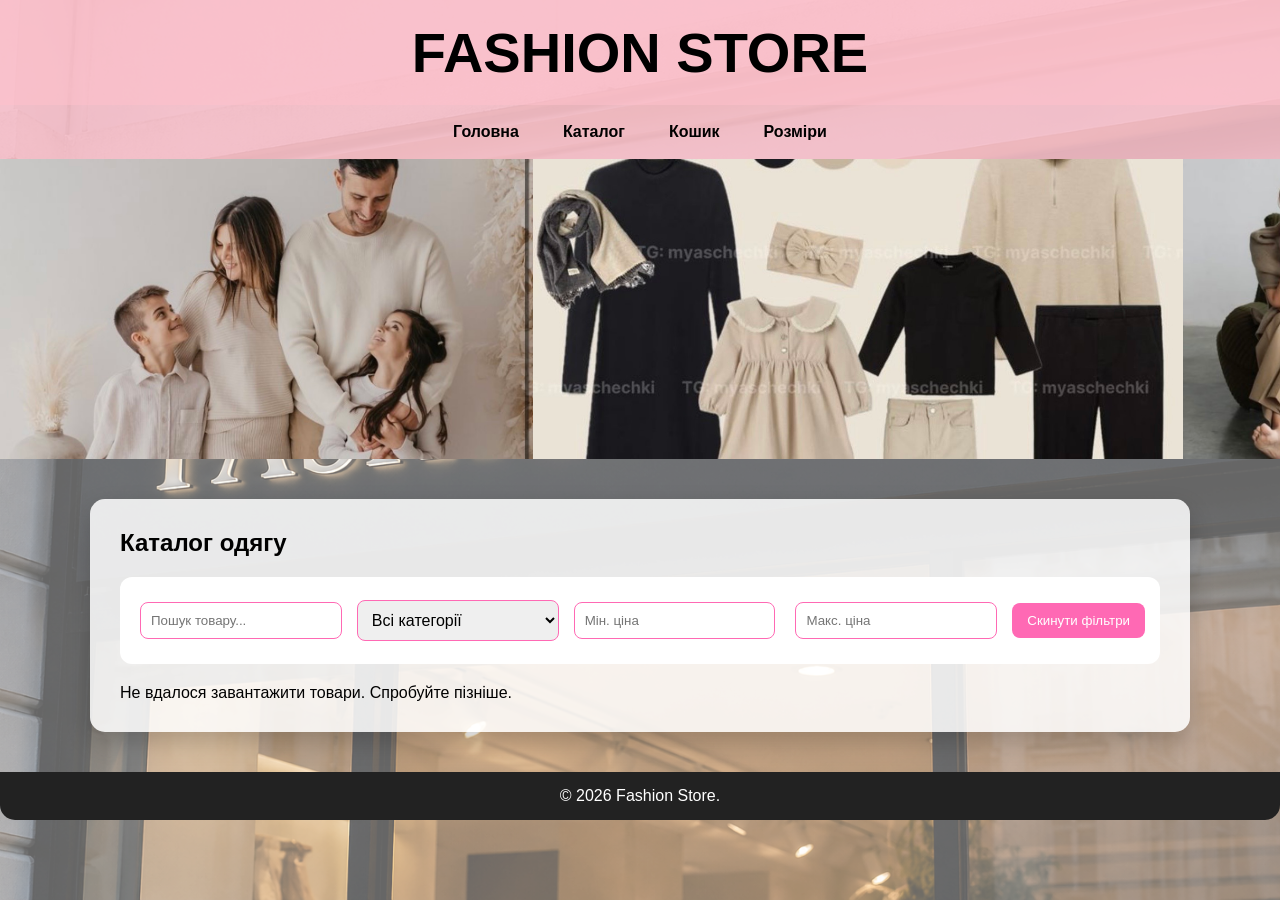
==== catalog.html @ 1edecf08 "Add files via upload" ====
<!DOCTYPE html>
<html lang="uk">
<head>
    <meta charset="UTF-8">
    <title>Каталог - Fashion Store</title>
    <link rel="stylesheet" href="style.css">
</head>
<body>

<header>
    <h1>FASHION STORE</h1>
</header>

<nav class="menu">
    <a href="index.html">Головна</a>
    <a href="catalog.html">Каталог</a>
    <a href="cart.html">Кошик</a>
    <a href="sizes.html">Розміри</a>
</nav>

<div class="slider">
    <div class="slides">
        <img src="IMG_7178.jpeg">
        <img src="IMG_7176.jpeg">
        <img src="IMG_7179.jpeg">

        <img src="IMG_7178.jpeg">
        <img src="IMG_7176.jpeg">
        <img src="IMG_7179.jpeg">
    </div>
</div>

<div class="container">
    <h2>Каталог одягу</h2>

    <div class="filters">
        <input type="text" id="search" placeholder="Пошук товару..." onkeyup="filterProducts()">

        <select id="category" onchange="filterProducts()">
            <option value="">Всі категорії</option>
            <option value="women">Жіночий</option>
            <option value="men">Чоловічий</option>
            <option value="kids">Дитячий</option>
        </select>

        <input type="number" id="minPrice" placeholder="Мін. ціна" onkeyup="filterProducts()">
        <input type="number" id="maxPrice" placeholder="Макс. ціна" onkeyup="filterProducts()">

        <button onclick="resetFilters()">Скинути фільтри</button>
    </div>

    <div id="loading" class="loading">Завантаження товарів...</div>
    <div id="error" class="error"></div>
    <div id="no-results" class="no-results" style="display:none;">Товарів не знайдено за заданими фільтрами.</div>

    <div id="products" class="products"></div>
</div>

<footer>
    <p>&copy; 2026 Fashion Store.</p>
</footer>

<script src="script.js"></script>
</body>
</html>
---- style.css ----
/* --- БАЗОВІ ТА СПІЛЬНІ СТИЛІ --- */
* {
    margin: 0;
    padding: 0;
    box-sizing: border-box;
    font-family: Arial, sans-serif;
}

body {
    position: relative;
    min-height: 100vh;
}

/* Стандартний фон для всіх сторінок */
body::before {
    content: "";
    position: fixed;
    top: 0;
    left: 0;
    width: 100%;
    height: 100%;
    background: url("fashion.1.png") no-repeat center center/cover;
    opacity: 0.6;
    z-index: -1;
}

/* ЗАСТАВКА ДЛЯ 3-Ї СТОРІНКИ (КОШИК) */
body.cart-page::before {
    background: url("ds.jpeg") no-repeat center center/cover;
    opacity: 0.7;
}

/* ЗАСТАВКА ДЛЯ 4-Ї СТОРІНКИ (РОЗМІРИ) */
body.sizes-page::before {
    background: url("IMG_9760.jpg") no-repeat center center/cover;
    filter: brightness(0.6);
    opacity: 1;
}

header {
    background: rgba(255, 192, 203, 0.9);
    text-align: center;
    padding: 20px;
    font-size: 28px;
    font-weight: bold;
    color: black;
}

.menu {
    display: flex;
    justify-content: center;
    gap: 20px;
    background: rgba(255, 192, 203, 0.8);
    padding: 10px;
}

.menu a {
    text-decoration: none;
    color: black;
    font-weight: bold;
    padding: 8px 12px;
    border-radius: 8px;
    transition: 0.3s;
}

.menu a:hover {
    background: #ff69b4;
    color: white;
}

.container {
    max-width: 1100px;
    margin: 40px auto;
    padding: 30px;
    background: rgba(255, 255, 255, 0.85);
    border-radius: 15px;
    box-shadow: 0 10px 25px rgba(0, 0, 0, 0.2);
}

/* --- ПЕРША СТОРІНКА (INDEX) --- */
.content {
    display: flex;
    justify-content: space-between;
    align-items: center;
    gap: 20px;
}
.text { width: 60%; }
.image { width: 35%; }
.image img { width: 100%; border-radius: 15px; }
.login { margin-top: 30px; }
input { padding: 10px; margin: 5px; border-radius: 8px; border: 1px solid #ccc; }

button {
    padding: 10px 15px;
    border: none;
    border-radius: 8px;
    background: #ff69b4;
    color: white;
    cursor: pointer;
}
button:hover { background: #ff1493; }

.delivery, .contacts { margin-top: 20px; }
.delivery-content, .contacts-content {
    display: none;
    margin-top: 15px;
    padding: 15px;
    background: #fff;
    border-radius: 10px;
    box-shadow: 0 5px 15px rgba(0,0,0,0.1);
}
.delivery-item, .contact-item {
    display: flex;
    align-items: center;
    justify-content: space-between;
    margin-top: 10px;
    padding: 10px;
    background: #ffe4ec;
    border-radius: 10px;
}
.delivery-item img { width: 70px; height: 70px; object-fit: cover; border-radius: 8px; }

/* --- СТОРІНКА КАТАЛОГУ (CATALOG) --- */
.slider { width: 100%; height: 300px; overflow: hidden; margin-bottom: 20px; }
.slides { display: flex; width: 200%; animation: slide 30s linear infinite; }
.slides img { width: 100%; height: 300px; object-fit: cover; }
@keyframes slide {
    0% { transform: translateX(0); }
    100% { transform: translateX(-50%); }
}

.filters {
    display: flex;
    flex-direction: row;
    flex-wrap: nowrap;
    align-items: center;
    justify-content: space-between;
    gap: 10px;
    margin: 20px 0;
    padding: 15px;
    background: white;
    border-radius: 12px;
}
.filters input, .filters select { 
    flex: 1;
    padding: 10px;
    border: 1px solid #ff69b4; 
    border-radius: 8px;
}

.products { display: flex; flex-wrap: wrap; justify-content: center; gap: 20px; }
.product {
    width: 220px;
    background: white;
    border-radius: 15px;
    padding: 12px;
    text-align: center;
    box-shadow: 0 5px 15px rgba(0,0,0,0.1);
    transition: 0.3s;
}
.product:hover { transform: translateY(-8px); }
.product img { width: 100%; height: 180px; object-fit: cover; border-radius: 10px; }
.product h3 { color: #c71585; margin: 10px 0; }
.product .price { font-weight: bold; color: #e91e63; }

/* --- СТОРІНКА КОШИКА (CART) --- */
.item { 
    display: flex; 
    justify-content: space-between; 
    padding: 15px; 
    background: #fff0f5; 
    margin: 10px 0; 
    border-radius: 10px; 
    border: 1px solid #ffe4e1;
    align-items: center;
}
#total { margin: 20px 0; color: #ff1493; font-size: 22px; text-align: right; font-weight: bold; }
#clearCartBtn { background: #999; color: white; }
.radio-box { background: #fff0f5; padding: 15px; border-radius: 10px; margin-top: 10px; }
.review { 
    background: white; 
    margin: 10px 0; 
    padding: 15px; 
    border-radius: 10px; 
    border-left: 5px solid pink;
    box-shadow: 0 2px 5px rgba(0,0,0,0.05);
}

/* --- СТОРІНКА РОЗМІРІВ (SIZES) --- */
table {
    width: 100%;
    margin-top: 20px;
    border-collapse: collapse;
    border-radius: 10px;
    overflow: hidden;
    background: white;
}
th, td {
    padding: 12px;
    text-align: center;
    border: 1px solid #ddd;
}
th {
    background: #ff69b4;
    color: white;
}
tr:hover td {
    background-color: #fff0f5;
}
.fade-in {
    animation: fadeIn 0.5s ease-in-out;
}
@keyframes fadeIn {
    from { opacity: 0; transform: translateY(10px); }
    to { opacity: 1; transform: translateY(0); }
}

/* СПІЛЬНІ ЕЛЕМЕНТИ ФОРМ */
hr { border: 0; height: 1px; background: #ffe4e1; margin: 30px 0; }
label { display: block; margin: 10px 0 5px; color: #333; font-weight: bold; }

select, #formBlock input[type="text"], #formBlock input[type="number"] {
    width: 100%;
    padding: 12px;
    margin: 8px 0;
    border: 1px solid #ccc;
    border-radius: 8px;
    font-size: 16px;
}

/* --- FOOTER --- */
footer { background: #222; color: white; text-align: center; padding: 15px; margin-top: 40px; border-radius: 0 0 15px 15px; }
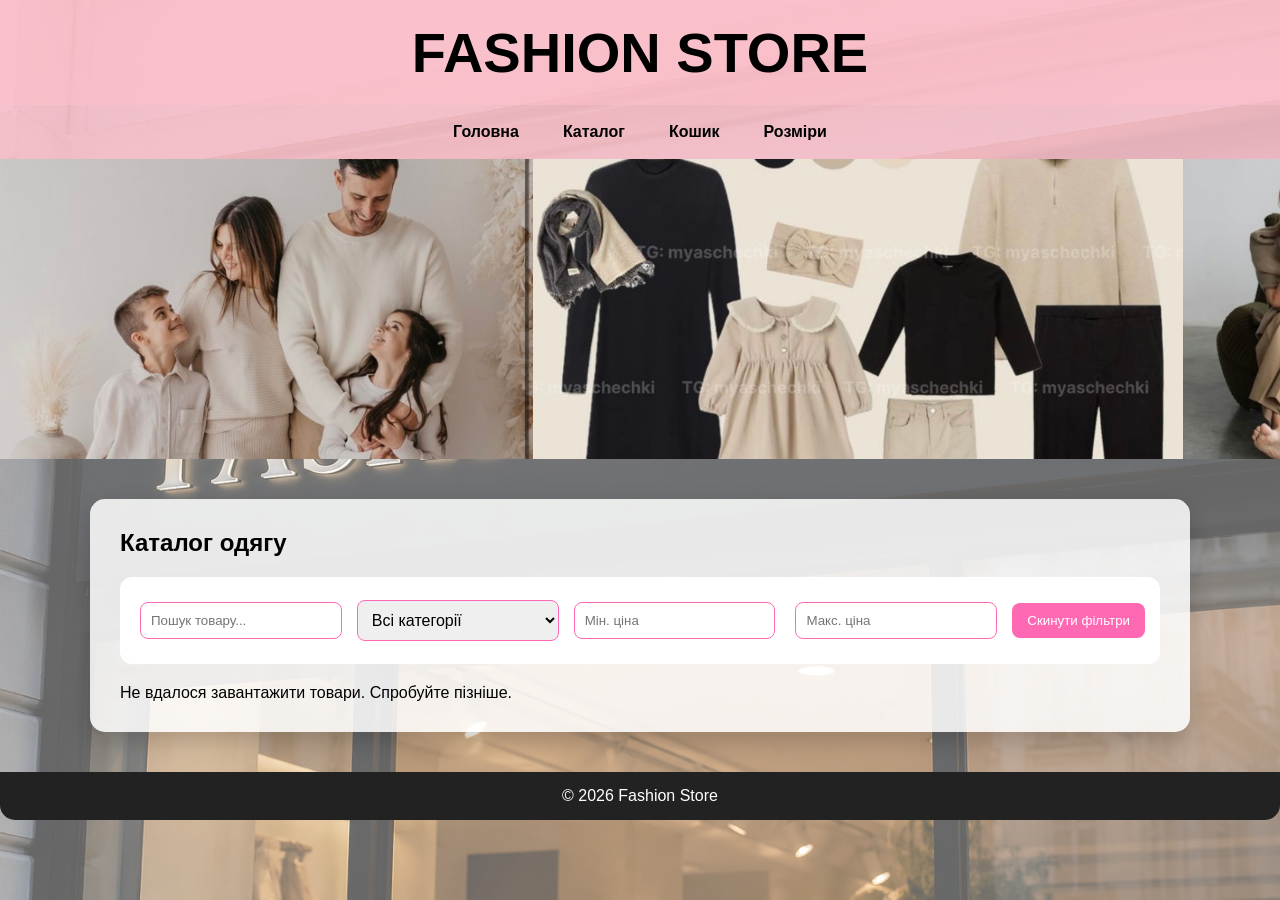
==== commit eed92bdb: "Add files via upload" ====
--- a/catalog.html
+++ b/catalog.html
@@ -57,7 +57,7 @@
 </div>
 
 <footer>
-    <p>&copy; 2026 Fashion Store.</p>
+    <p>&copy; 2026 Fashion Store</p>
 </footer>
 
 <script src="script.js"></script>
--- a/style.css
+++ b/style.css
@@ -37,6 +37,13 @@
     opacity: 1;
 }
 
+/* ЗАСТАВКА ДЛЯ 5-Ї СТОРІНКИ (ВІДГУКИ) */
+body.reviews-page::before {
+    background: url("reviews-bg.jpg") no-repeat center center/cover; /* Вкажи свою назву фото тут */
+    filter: brightness(0.7);
+    opacity: 0.8;
+}
+
 header {
     background: rgba(255, 192, 203, 0.9);
     text-align: center;
@@ -215,6 +222,89 @@
     to { opacity: 1; transform: translateY(0); }
 }
 
+/* --- П'ЯТА СТОРІНКА (ВІДГУКИ - REVIEWS-PAGE) --- */
+#reviews-page {
+    padding: 20px;
+    font-family: sans-serif;
+}
+
+.add-review-form {
+    max-width: 500px;
+    margin-bottom: 40px;
+    padding: 20px;
+    background: #f9f9f9;
+    border-radius: 15px;
+    border: 1px solid #eee;
+}
+
+.input-field, .textarea-field {
+    width: 100%;
+    margin-bottom: 15px;
+    padding: 12px;
+    border: 1px solid #ddd;
+    border-radius: 8px;
+    box-sizing: border-box;
+}
+
+.textarea-field {
+    height: 100px;
+    resize: vertical;
+}
+
+.rating-area {
+    display: flex;
+    flex-direction: row-reverse;
+    justify-content: flex-end;
+    margin-bottom: 15px;
+}
+
+.rating-area input {
+    display: none;
+}
+
+.rating-area label {
+    font-size: 35px;
+    color: #ccc;
+    cursor: pointer;
+    transition: color 0.2s;
+}
+
+.rating-area label:before {
+    content: '★';
+}
+
+.rating-area input:checked ~ label,
+.rating-area label:hover,
+.rating-area label:hover ~ label {
+    color: #ffcc00;
+}
+
+.submit-btn {
+    background: #000;
+    color: #fff;
+    padding: 12px 25px;
+    border: none;
+    border-radius: 8px;
+    cursor: pointer;
+    font-weight: bold;
+}
+
+.submit-btn:hover {
+    background: #333;
+}
+
+/* Стилі для списку відгуків на 5-й сторінці */
+#reviews-page .review {
+    padding: 15px;
+    border-bottom: 1px solid #f0f0f0;
+    line-height: 1.6;
+    color: #444;
+}
+
+#reviews-page .review:last-child {
+    border-bottom: none;
+}
+
 /* СПІЛЬНІ ЕЛЕМЕНТИ ФОРМ */
 hr { border: 0; height: 1px; background: #ffe4e1; margin: 30px 0; }
 label { display: block; margin: 10px 0 5px; color: #333; font-weight: bold; }
